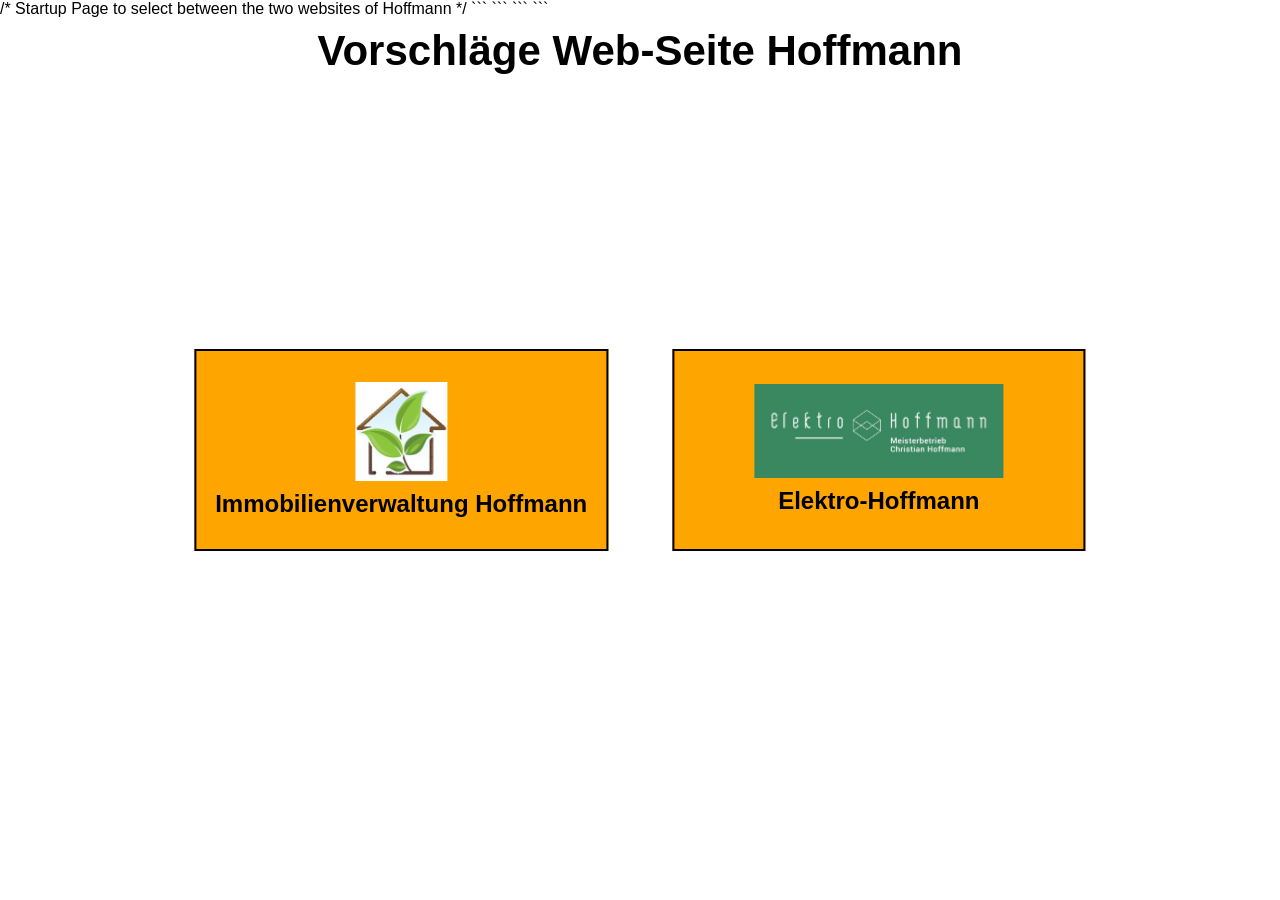
==== index.html @ d538455c "Info added to index.html" ====
<!DOCTYPE html>
<html lang="de">
/* Startup Page to select between the two websites of Hoffmann */

<head>
    <meta charset="UTF-8">

```
<meta name="viewport"
      content="width=device-width, initial-scale=1.0">

<title>Vorschläge Web-Seite Hoffmann</title>

<style>
    {
        box-sizing: border-box;
    }

    html, body {
        width: 100%;
        height: 100%;
        margin: 0;
        overflow: hidden;
        font-family: Arial, sans-serif;
        background-color: white;
    }

    /* Überschrift */
    h1 {
        position: absolute;
        top: 3vh;
        left: 0;
        width: 100%;

        margin: 0;
        text-align: center;

        font-size: clamp(24px, 4vw, 42px);
    }

    /* Bereich für die beiden Tasten */
    #ButtonContainer {
        position: absolute;

        left: 50%;
        top: 50%;

        transform: translate(-50%, -50%);

        display: flex;
        flex-direction: row;
        gap: 5vw;

        justify-content: center;
        align-items: center;
    }

    /* Tasten */
    .HoffmannButton {
        width: 30vw;
        height: 20vh;

        padding: 1vh 1vw;

        background-color: orange;
        border: 2px solid black;

        display: flex;
        flex-direction: column;

        justify-content: center;
        align-items: center;

        cursor: pointer;

        text-decoration: none;
        color: black;

        font-size: clamp(14px, 2vw, 24px);
        font-weight: bold;

        position: relative;
    }

    .HoffmannButton:hover {
        background-color: #ffb52e;
    }

    /* Bilder */
    .HoffmannButton img {
        max-width: 65%;
        max-height: 55%;

        object-fit: contain;

        display: block;

        margin-bottom: 1vh;
    }

    /* Text unter dem Bild */
    .ButtonText {
        text-align: center;
        line-height: 1.2;
    }

    /*
     * Feuerwerksrakete
     */
.rocket {
    position: fixed;

    width: 12px;
    height: 35px;

    background-color: black;

    border-radius: 50% 50% 20% 20%;

    z-index: 9999;

    pointer-events: none;

    animation: rocketFlight 2s linear forwards;
}

.rocket::after {
    content: "";

    position: absolute;

    left: 3px;
    bottom: -25px;

    width: 6px;
    height: 25px;

    background-color: red;

    border-radius: 50%;

    box-shadow:
        0 8px 0 orange,
        0 16px 0 yellow;
}

@keyframes rocketFlight {

    0% {
        transform: translate(-50%, 0);
        opacity: 1;
    }

    100% {
        transform: translate(-50%, -30vh);
        opacity: 1;
    }
}
    /* Flug der Rakete */
@keyframes rocketFlight {

    0% {
        transform: translate(-50%, 0);
        opacity: 1;
    }

    80% {
        transform: translate(-50%, -30vh);
        opacity: 1;
    }

    100% {
        transform: translate(-50%, -30vh);
        opacity: 0;
    }
}
    .firework-particle {
    position: fixed;

    width: 6px;
    height: 6px;

    border-radius: 50%;

    z-index: 2000;

    pointer-events: none;

    animation: particleFlight 0.9s ease-out forwards;
}

@keyframes particleFlight {

    0% {
        transform: translate(0, 0) scale(1);
        opacity: 1;
    }

    100% {
        transform:
            translate(var(--dx), var(--dy))
            scale(0.2);
        opacity: 0;
    }
}

    /*
     * Feuerwerks-Explosion
     */

.explosion {
    position: fixed;

    width: 30px;
    height: 30px;

    margin-left: -15px;
    margin-top: -15px;

    background-color: yellow;

    border-radius: 50%;

    z-index: 99999;

    pointer-events: none;

    animation: explosionAnimation 1s ease-out forwards;
}

@keyframes explosionAnimation {

    0% {
        transform: scale(0.2);
        opacity: 1;
    }

    50% {
        transform: scale(4);
        opacity: 1;
    }

    100% {
        transform: scale(8);
        opacity: 0;
    }
}     /*
     * Anpassung für schmale Bildschirme
     */
    @media (max-width: 600px) {

        #ButtonContainer {
            gap: 3vw;
        }

        .HoffmannButton {
            width: 46vw;
            height: 20vh;
        }

        .HoffmannButton img {
            max-width: 60%;
            max-height: 50%;
        }

        h1 {
            font-size: 7vw;
        }
    }
</style>
```

</head>

<body>

```
<h1>Vorschläge Web-Seite Hoffmann</h1>


<div id="ButtonContainer">

    <!-- Immobilienverwaltung -->
    <div class="HoffmannButton"
         onclick="startFirework(this, 'ger.html')">

        <img src="Hoffmann Icon.jpg"
             alt="Hoffmann Immobilienverwaltung">

        <div class="ButtonText">
            Immobilienverwaltung Hoffmann
        </div>

    </div>


    <!-- Elektro-Hoffmann -->
    <div class="HoffmannButton"
         onclick="startFirework(this, 'chr.html')">

        <img src="Icon_Chr_Hoffmann.jpg"
             alt="Elektro-Hoffmann">

        <div class="ButtonText">
            Elektro-Hoffmann
        </div>

    </div>

</div>


<script>

function startFirework(button, targetPage) {

    /* Mehrfaches Klicken verhindern */
    if (button.dataset.clicked === "true") {
        return;
    }

    button.dataset.clicked = "true";


    /* Position der Taste */
    const rect = button.getBoundingClientRect();

    const x = rect.left + rect.width / 2;
    const y = rect.top + rect.height / 2;


    /* =========================
       RAKETE
       ========================= */

    const rocket = document.createElement("div");

    rocket.className = "rocket";

    rocket.style.left = x + "px";
    rocket.style.top = y + "px";

    document.body.appendChild(rocket);


    /* =========================
       FEUERWERK NACH 2 SEKUNDEN
       ========================= */

    setTimeout(function () {

        /*
         * Position des oberen Endes
         * der Raketenflugbahn
         */
        const explosionX = x;
        const explosionY =
            y - window.innerHeight * 0.30;


        /*
         * 32 Partikel erzeugen
         */
        const colors = [
            "red",
            "orange",
            "yellow",
            "lime",
            "cyan",
            "blue",
            "violet",
            "magenta"
        ];

        const numberOfParticles = 32;


        for (let i = 0; i < numberOfParticles; i++) {

            const particle =
                document.createElement("div");

            particle.className =
                "firework-particle";


            /* Farbe */
            particle.style.backgroundColor =
                colors[i % colors.length];


            /* Ausgangspunkt */
            particle.style.left =
                explosionX + "px";

            particle.style.top =
                explosionY + "px";


            /*
             * Winkel berechnen
             */
            const angle =
                (2 * Math.PI * i) /
                numberOfParticles;


            /*
             * Flugweite
             */
            const distance =
                50 + Math.random() * 70;


            /*
             * Endposition
             */
            const dx =
                Math.cos(angle) * distance;

            const dy =
                Math.sin(angle) * distance;


            particle.style.setProperty(
                "--dx",
                dx + "px"
            );

            particle.style.setProperty(
                "--dy",
                dy + "px"
            );


            document.body.appendChild(particle);


            /*
             * Partikel wieder entfernen
             */
            setTimeout(function () {
                particle.remove();
            }, 1000);
        }

    }, 2000);


    /* =========================
       NACH 3 SEKUNDEN WEITERLEITEN
       ========================= */

    setTimeout(function () {

        window.location.href = targetPage;

    }, 3000);

}
setTimeout(function () {

    const explosion = document.createElement("div");

    explosion.className = "explosion";

    explosion.style.left = x + "px";
    explosion.style.top =
        (y - window.innerHeight * 0.30) + "px";

    document.body.appendChild(explosion);

}, 2000);

</script>
```

</body>
</html>
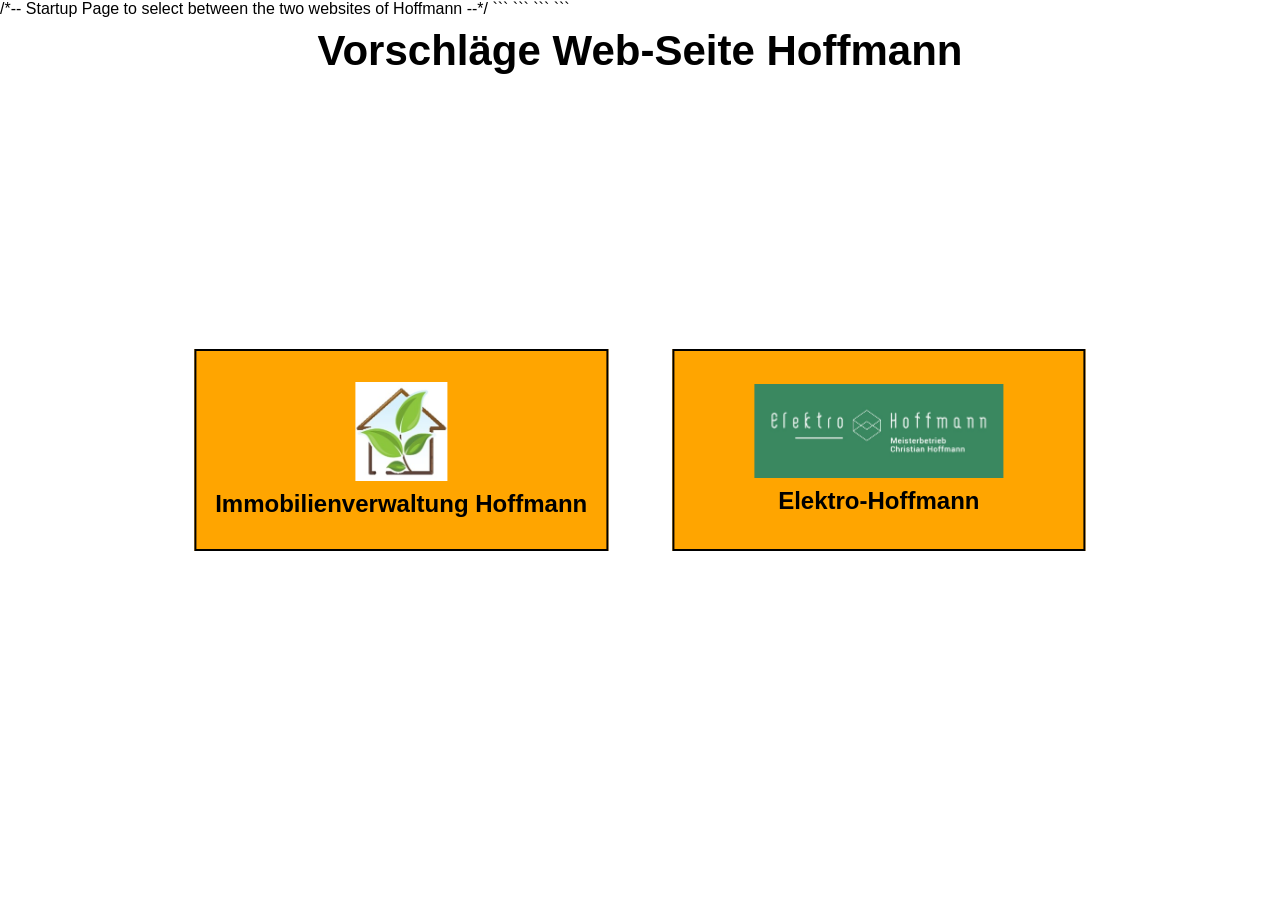
==== commit 0b8a5241: "Update comment style in index.html" ====
--- a/index.html
+++ b/index.html
@@ -1,7 +1,7 @@
 
 <!DOCTYPE html>
 <html lang="de">
-/* Startup Page to select between the two websites of Hoffmann */
+/*-- Startup Page to select between the two websites of Hoffmann --*/
 
 <head>
     <meta charset="UTF-8">
@@ -477,4 +477,4 @@
 ```
 
 </body>
-</html>+</html>
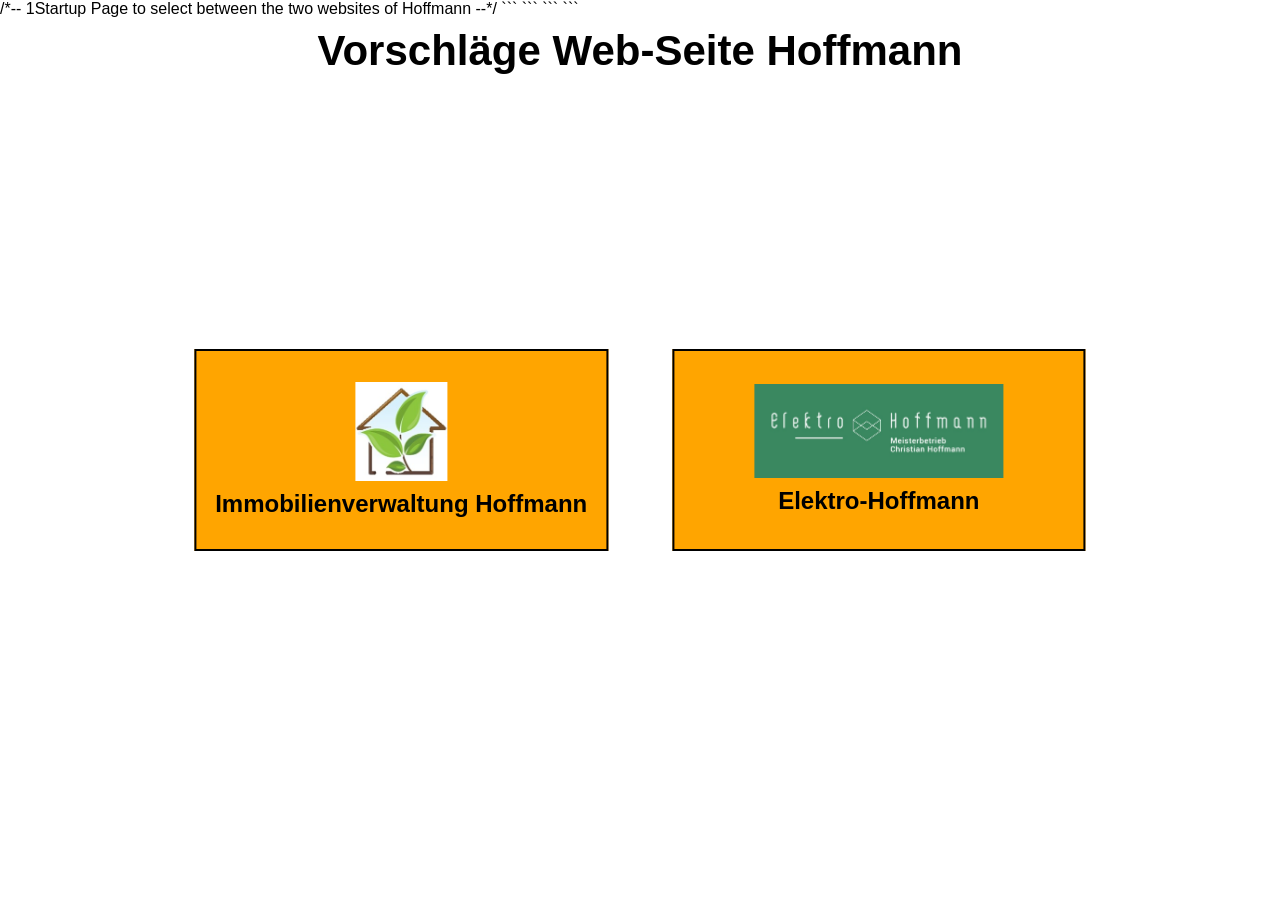
==== commit dd6632ec: "Fix comment formatting in index.html" ====
--- a/index.html
+++ b/index.html
@@ -1,7 +1,7 @@
 
 <!DOCTYPE html>
 <html lang="de">
-/*-- Startup Page to select between the two websites of Hoffmann --*/
+/*-- 1Startup Page to select between the two websites of Hoffmann --*/
 
 <head>
     <meta charset="UTF-8">
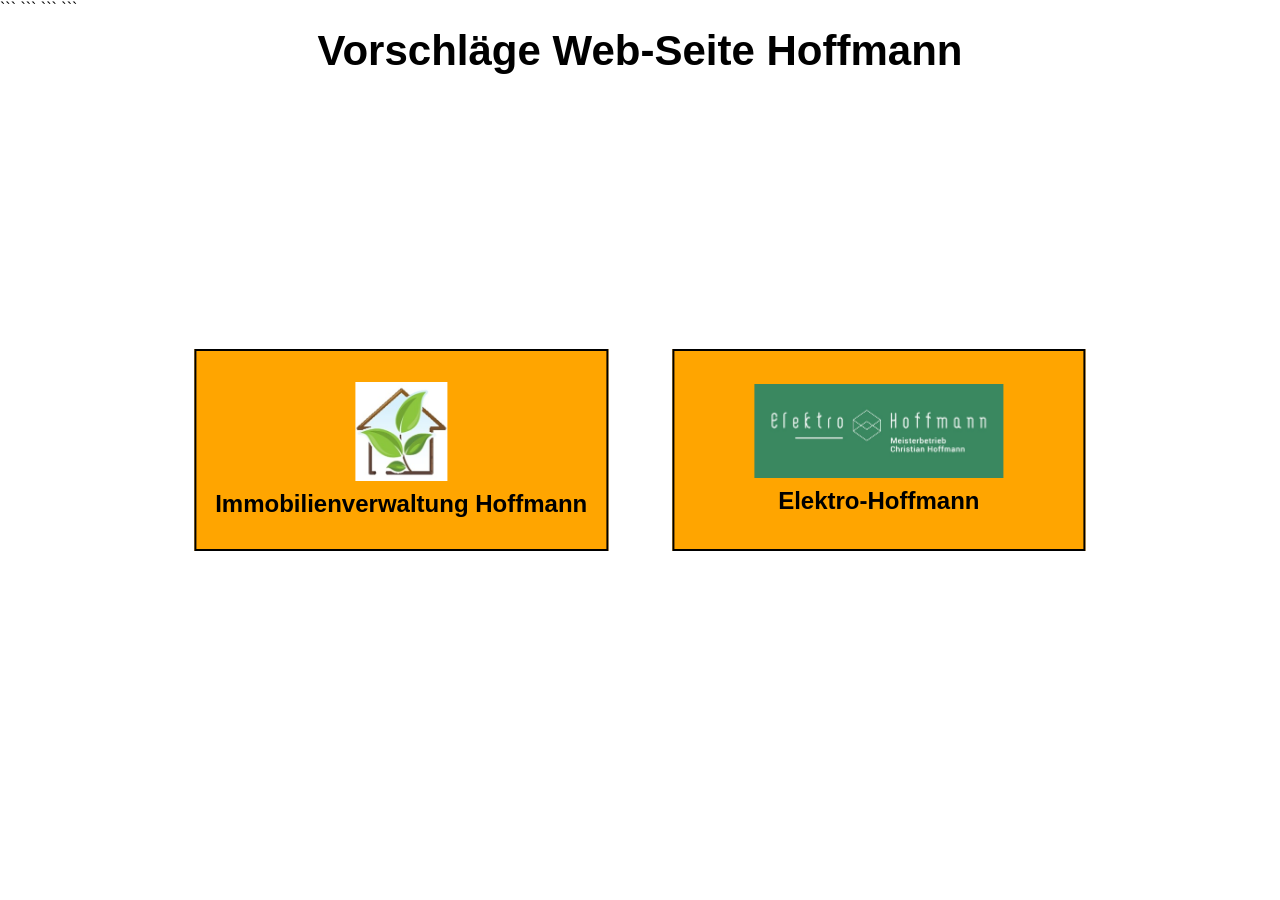
==== commit f7f22b7a: "Fix comment syntax in index.html" ====
--- a/index.html
+++ b/index.html
@@ -1,7 +1,7 @@
 
 <!DOCTYPE html>
 <html lang="de">
-/*-- 1Startup Page to select between the two websites of Hoffmann --*/
+<!-- 1Startup Page to select between the two websites of Hoffmann -->
 
 <head>
     <meta charset="UTF-8">
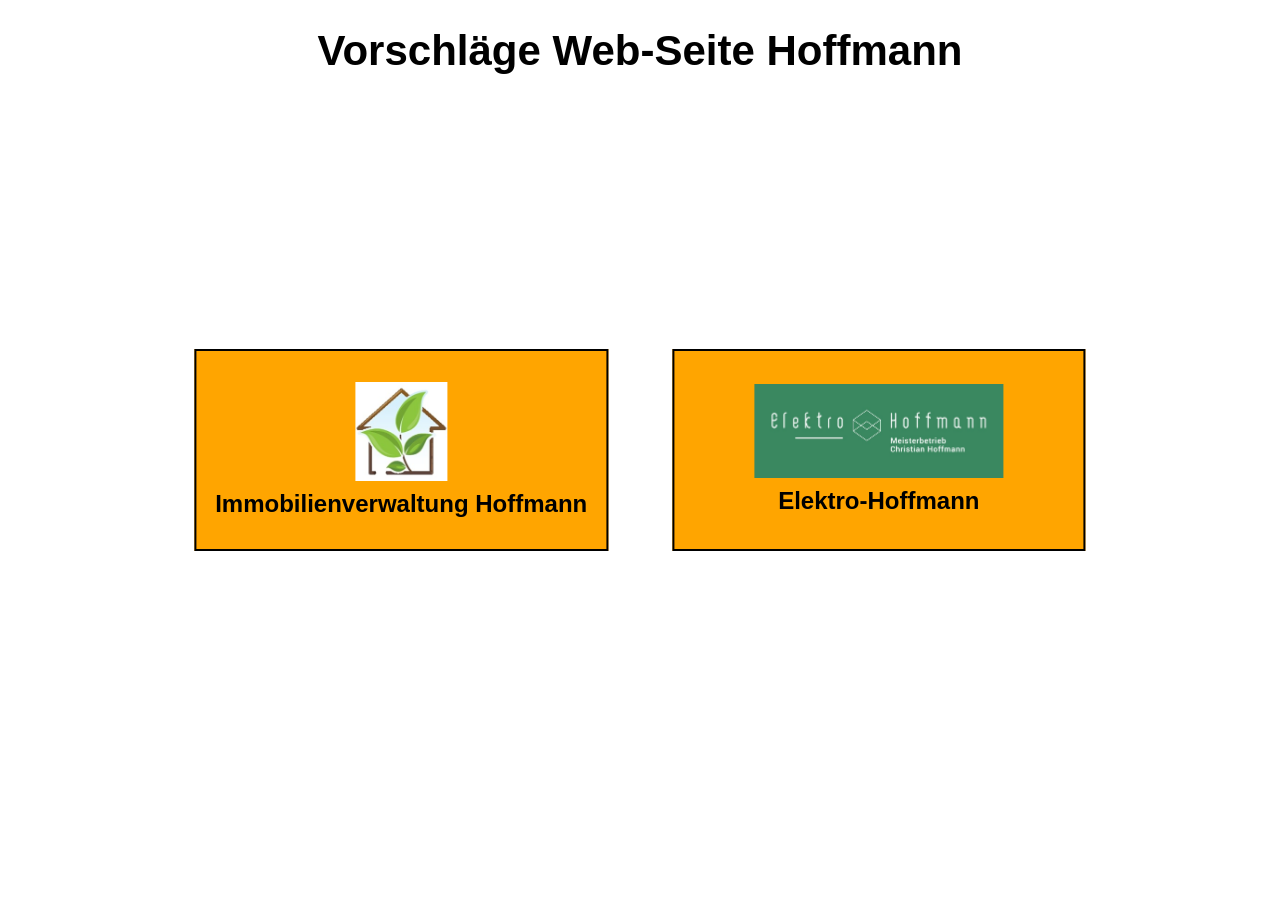
==== commit 53d4e0a7: "Remove unnecessary code blocks from index.html" ====
--- a/index.html
+++ b/index.html
@@ -1,12 +1,12 @@
 
 <!DOCTYPE html>
 <html lang="de">
-<!-- 1Startup Page to select between the two websites of Hoffmann -->
+<!-- Startup Page to select between the two websites of Hoffmann -->
 
 <head>
     <meta charset="UTF-8">
 
-```
+
 <meta name="viewport"
       content="width=device-width, initial-scale=1.0">
 
@@ -269,13 +269,13 @@
         }
     }
 </style>
-```
+
 
 </head>
 
 <body>
 
-```
+
 <h1>Vorschläge Web-Seite Hoffmann</h1>
 
 
@@ -474,7 +474,7 @@
 }, 2000);
 
 </script>
-```
+
 
 </body>
 </html>
